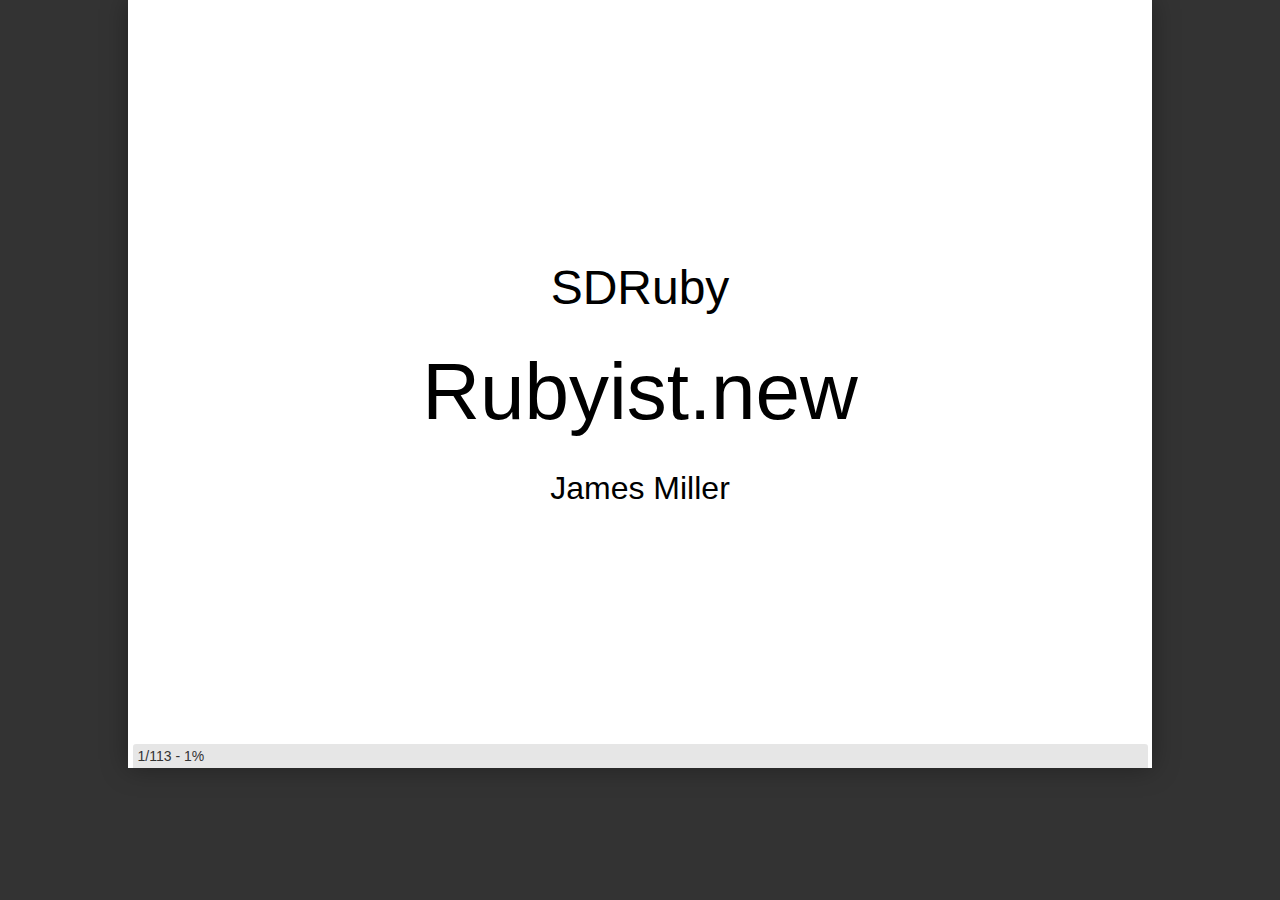
==== index.html @ e3347380 "static presentation" ====
<!DOCTYPE html PUBLIC "-//W3C//DTD XHTML 1.0 Strict//EN"
	"http://www.w3.org/TR/xhtml1/DTD/xhtml1-strict.dtd">

<html xmlns="http://www.w3.org/1999/xhtml" xml:lang="en" lang="en">
<head>
  <meta http-equiv="Content-Type" content="text/html; charset=utf-8"/>
  <title>Rubyist.new</title>

  <link rel="stylesheet" href="./css/reset.css" type="text/css"/>
  <link rel="stylesheet" href="./css/showoff.css" type="text/css"/>

  <script type="text/javascript" src="./js/jquery-1.4.2.min.js"></script>
  <script type="text/javascript" src="./js/jquery.cycle.all.js"></script>
	<script type="text/javascript" src="./js/jquery-print.js"></script>
  <script type="text/javascript" src="./js/jquery.batchImageLoad.js"></script>

  <script type="text/javascript" src="./js/jquery.doubletap-0.1.js"></script>

  <script type="text/javascript" src="./js/fg.menu.js"></script>
  <script type="text/javascript" src="./js/showoff.js"></script>
  <script type="text/javascript" src="./js/jTypeWriter.js"> </script>
  <script type="text/javascript" src="./js/sh_main.min.js"></script>
  <script type="text/javascript" src="./js/core.js"></script>
  <script type="text/javascript" src="./js/showoffcore.js"></script>

  <link type="text/css" href="./css/fg.menu.css" media="screen" rel="stylesheet" />
  <link type="text/css" href="./css/theme/ui.all.css" media="screen" rel="stylesheet" />
  <link type="text/css" href="./css/sh_style.css" rel="stylesheet" >

  
    <link rel="stylesheet" href="file/style.css" type="text/css"/>
  

  

  <script type="text/javascript">
  $(function(){
    setupPreso(false, './');
  });
  </script>
</head>

<body>


<a tabindex="0" href="#search-engines" class="fg-button fg-button-icon-right ui-widget ui-state-default ui-corner-all" id="navmenu"><span class="ui-icon ui-icon-triangle-1-s"></span>slides</a>
<div id="navigation" class="hidden"></div>

<div id="help">
  <table>
    <tr><td class="key">space, &rarr;</td><td>next slide</td></tr>
    <tr><td class="key">&larr;</td><td>previous slide</td></tr>
    <tr><td class="key">d</td><td>debug mode</td></tr>
    <tr><td class="key">## &lt;ret&gt;</td><td>go to slide #</td></tr>
    <tr><td class="key">c</td><td>table of contents (vi)</td></tr>
    <tr><td class="key">f</td><td>toggle footer</td></tr>
    <tr><td class="key">r</td><td>reload slides</td></tr>
    <tr><td class="key">z</td><td>toggle help (this)</td></tr>
  </table>
</div>

<div class="buttonNav">
  <input type="submit" onClick="prevStep();" value="prev"/>
  <input type="submit" onClick="nextStep();" value="next"/>
</div>

<div id="preso">loading presentation...</div>
<div id="footer">
  <span id="slideInfo"></span>
  <span id="debugInfo"></span>
  <span id="notesInfo"></span>
</div>

<div id="slides" class="offscreen" style="display:none;">
<div class="slide" data-transition="none"><div class="content" ref="week1/slides/1">
<h2>SDRuby</h2>

<h1>Rubyist.new</h1>

<h3>James Miller</h3></div>
</div><div class="slide" data-transition="none"><div class="content" ref="week1/slides/2">
<h2>github.com/bensie</h2>

<h2>twitter.com/bensie</h2></div>
</div><div class="slide" data-transition="none"><div class="content" ref="week1/slides/3">
<h1>Week 1</h1></div>
</div><div class="slide" data-transition="none"><div class="content smbullets incremental" ref="week1/slides/4">
<h1>Ruby Origins</h1>

<ul>
<li>Yukihiro Matsumoto (Matz) in 1995</li>
<li>Interpreted, not compiled</li>
<li>Object Oriented - everything is an object</li>
<li>Easy to read</li>
<li>Naming is intuitive (easy to write)</li>
<li>Rails in 2005</li>
</ul>
</div>
</div><div class="slide" data-transition="none"><div class="content smbullets" ref="week1/slides/5">
<h1>Ruby in this class</h1>

<ul>
<li>1.9.2 syntax preferred, 1.8.x syntax mentioned</li>
<li>1.9.x is the future, embrace it</li>
<li>RVM recommended for installation (rvm.beginrescueend.com)</li>
<li>USE 1.9!</li>
</ul>
</div>
</div><div class="slide" data-transition="none"><div class="content smbullets" ref="week1/slides/6">
<h1>Today (May 24, 2011)</h1>

<ul>
<li>Variables</li>
<li>Strings</li>
<li>Symbols</li>
<li>Numbers</li>
<li>Arrays</li>
<li>Hashes</li>
<li>Ranges</li>
<li>Conditionals</li>
<li>Control Structures</li>
<li>Nil and Nothingness</li>
</ul>
</div>
</div><div class="slide" data-transition="none"><div class="content smbullets" ref="week1/slides/7">
<h1>The Future</h1>

<ul>
<li>Building a contact manager in pure Ruby</li>
<li>60 minutes: Slides/Core Concepts</li>
<li>60 minutes: DIY</li>
</ul>
</div>
</div><div class="slide" data-transition="none"><div class="content smbullets incremental" ref="week1/slides/8">
<h1>Using Ruby</h1>

<ul>
<li>Use .rb for filenames</li>
<li>ruby filename.rb</li>
<li>ruby -e</li>
<li>IRB</li>
<li>ruby-doc.org</li>
</ul>
</div>
</div><div class="slide" data-transition="none"><div class="content smbullets incremental" ref="week1/slides/9">
<h1>Variables</h1>

<ul>
<li>Not objects :)</li>
<li>References to an object</li>
</ul>
</div>
</div><div class="slide" data-transition="none"><div class="content" ref="week1/slides/10">
<h1>Variables</h1>

<pre class="sh_ruby"><code>a = 1
b = 10 + 5
c = a + b
d = "Hello, "
e = "SDRuby!"
f = d + e
g = f.length
h = e * 5</code></pre></div>
</div><div class="slide" data-transition="none"><div class="content" ref="week1/slides/11">
<h1>Variables</h1>

<pre class="sh_ruby"><code>a = 1
b = a

b # =&gt; 1

a = 2

b # =&gt; 1</code></pre></div>
</div><div class="slide" data-transition="none"><div class="content" ref="week1/slides/12">
<h1>Strings</h1>

<h3>http://ruby-doc.org/core/classes/String.html</h3>

<pre class="sh_ruby"><code>group = "SDRuby"
group.length # =&gt; 6

group.upcase # =&gt; "SDRUBY"
group # =&gt; "SDRuby"

group.downcase! # =&gt; "sdruby"
group # =&gt; "sdruby"</code></pre></div>
</div><div class="slide" data-transition="none"><div class="content" ref="week1/slides/13">
<h1>Strings</h1>

<h3>http://ruby-doc.org/core/classes/String.html</h3>

<pre class="sh_ruby"><code>group    = "SDRuby"
location = "San Diego"

group + location # =&gt; "SDRubySan Diego"

"#{group} is based in #{location}"
# =&gt; "SDRuby is based in San Diego"</code></pre></div>
</div><div class="slide" data-transition="none"><div class="content smbullets" ref="week1/slides/14">
<h1>Symbols</h1>

<h3>http://ruby-doc.org/core/classes/Symbol.html</h3>

<ul>
<li>Starts with a colon followed by one letter or more</li>
<li>Looks like :this</li>
<li>Like a string, but with less methods and no interpolation</li>
<li>We won't use them much initially</li>
</ul>
</div>
</div><div class="slide" data-transition="none"><div class="content" ref="week1/slides/15">
<h1>Symbols</h1>

<h3>http://ruby-doc.org/core/classes/Symbol.html</h3>

<pre class="sh_ruby"><code>"hello".methods
"hello".methods.size

:hello.methods
:hello.methods.size</code></pre></div>
</div><div class="slide" data-transition="none"><div class="content" ref="week1/slides/16">
<h1>Numbers</h1></div>
</div><div class="slide" data-transition="none"><div class="content" ref="week1/slides/17">
<h1>Integers (Fixnum/Bignum)</h1>

<h3>http://ruby-doc.org/core/classes/Fixnum.html</h3>

<h3>http://ruby-doc.org/core/classes/Bignum.html</h3>

<h3>http://ruby-doc.org/core/classes/Integer.html</h3></div>
</div><div class="slide" data-transition="none"><div class="content" ref="week1/slides/18">
<h1>Floating Point Numbers</h1>

<h3>http://ruby-doc.org/core/classes/Float.html</h3></div>
</div><div class="slide" data-transition="none"><div class="content" ref="week1/slides/19">
<h1>Integers</h1>

<pre class="sh_ruby"><code>100.class     # =&gt; Fixnum
100.even?     # =&gt; true
99.odd?       # =&gt; true
99.even?      # =&gt; false
99.succ       # =&gt; 100
99.succ.even? # =&gt; true
99.to_s       # =&gt; "99"</code></pre></div>
</div><div class="slide" data-transition="none"><div class="content" ref="week1/slides/20">
<h1>Floats</h1>

<pre class="sh_ruby"><code>f = 100.12
f.class # =&gt; Float
f.round # =&gt; 100
f.ceil  # =&gt; 101
f.floor # =&gt; 100
f.to_s  # =&gt; "100.12"
f + 1   # =&gt; 101.12</code></pre></div>
</div><div class="slide" data-transition="none"><div class="content" ref="week1/slides/21">
<h1>More Strings</h1>

<pre class="sh_ruby"><code>a = "SDRuby is #"
b = 1
a + b
# =&gt; TypeError: can't convert Fixnum...

"#{a}#{b}" # =&gt; "SDRuby is #1"</code></pre></div>
</div><div class="slide" data-transition="none"><div class="content" ref="week1/slides/22">
<h1>Arrays</h1>

<h3>http://ruby-doc.org/core/classes/Array.html</h3>

<pre class="sh_ruby"><code>array = Array.new # =&gt; []

animals = ["Pig", "Owl", "Shark"]

animals[0]     # =&gt; "Pig"
animals[1..2]  # =&gt; ["Owl", "Shark"]
animals.sort   # =&gt; ["Owl", "Pig", "Shark"]

animals.include?("Fox")
# =&gt; false</code></pre></div>
</div><div class="slide" data-transition="none"><div class="content" ref="week1/slides/23">
<h1>Arrays</h1>

<h3>http://ruby-doc.org/core/classes/Array.html</h3>

<pre class="sh_ruby"><code>numbers = [3,2,5,1,8,5,2,1]
numbers.sort
=&gt; [1, 1, 2, 2, 3, 5, 5, 8]

numbers.uniq
=&gt; [3, 2, 5, 1, 8]

numbers.uniq.sort
=&gt; [1, 2, 3, 5, 8]</code></pre></div>
</div><div class="slide" data-transition="none"><div class="content" ref="week1/slides/24">
<h1>Hashes</h1>

<h3>http://ruby-doc.org/core/classes/Hash.html</h3>

<pre class="sh_ruby"><code>hash = Hash.new # =&gt; {}

pig = {weight: 1000, legs: 4}

pig[:weight]    # =&gt; 1000
pig[:legs]      # =&gt; 4

pig.keys        # =&gt; [:weight, :legs]
pig.values      # =&gt; [1000, 4]</code></pre></div>
</div><div class="slide" data-transition="none"><div class="content" ref="week1/slides/25">
<h1>Hashes</h1>

<h3>http://ruby-doc.org/core/classes/Hash.html</h3>

<h3>http://ruby-doc.org/core/classes/Enumerable.html</h3>

<pre class="sh_ruby"><code>produce = {
  apples: 3, oranges: 1, carrots: 12
}

produce.each do |key, value|
  puts "We have #{value} #{key}."
end</code></pre></div>
</div><div class="slide" data-transition="none"><div class="content" ref="week1/slides/26">
<h1>Enumerable!!!</h1>

<h3>http://ruby-doc.org/core/classes/Enumerable.html</h3></div>
</div><div class="slide" data-transition="none"><div class="content" ref="week1/slides/27">
<h1>Hashes in 1.9 vs 1.8</h1>

<pre class="sh_ruby"><code>h = {weight: 1000, legs: 4}       # =&gt; 1.9

h = {:weight =&gt; 1000, :legs =&gt; 4} # =&gt; 1.8</code></pre></div>
</div><div class="slide" data-transition="none"><div class="content" ref="week1/slides/28">
<h1>Ranges</h1>

<h3>http://ruby-doc.org/core/classes/Range.html</h3>

<pre class="sh_ruby"><code>(1..10).to_a
# =&gt; [1, 2, 3, 4, 5, 6, 7, 8, 9, 10]

(1...10).to_a
# =&gt; [1, 2, 3, 4, 5, 6, 7, 8, 9]

(1..10).include?(5) # =&gt; true

(1..10).each do |n|
  puts n if n.odd?
end</code></pre></div>
</div><div class="slide" data-transition="none"><div class="content" ref="week1/slides/29">
<h1>Ranges</h1>

<h3>http://ruby-doc.org/core/classes/Range.html</h3>

<pre class="sh_ruby"><code>low  = 10
high = 40

(low..high).include?(55) # =&gt; false

("a".."z").include?(5)   # =&gt; false
("a".."z").include?("d") # =&gt; true
("A".."Z").include?("d") # =&gt; false</code></pre></div>
</div><div class="slide" data-transition="none"><div class="content" ref="week1/slides/30">
<h1>Enumerable!!!</h1>

<h3>http://ruby-doc.org/core/classes/Enumerable.html</h3></div>
</div><div class="slide" data-transition="none"><div class="content smbullets incremental" ref="week1/slides/31">
<h1>Conditionals</h1>

<ul>
<li>Conditional statements evaluate to true or false</li>
<li>Common operators: == (equal), &gt; (greater than), &gt;= (greater than or equal to), &lt; (less than), and &lt;= (less than or equal to)</li>
</ul>
</div>
</div><div class="slide" data-transition="none"><div class="content" ref="week1/slides/32">
<h1>Conditionals</h1>

<pre class="sh_ruby"><code>1 == 2   # =&gt; false
1 == "1" # =&gt; false
3 &gt; 1    # =&gt; true
1 &gt;= 1   # =&gt; true

name = "bensie"
age  = 27

if name == "bensie" and age &gt; 21
  puts "#{name} may consume alcohol"
end</code></pre></div>
</div><div class="slide" data-transition="none"><div class="content" ref="week1/slides/33">
<h1>Control Structures</h1>

<pre class="sh_ruby"><code>today = Time.now

if today.saturday?
  puts "Do chores"
elsif today.sunday?
  puts "Relax"
else
  puts "Go to work"
end

puts "Do chores" if today.saturday?</code></pre></div>
</div><div class="slide" data-transition="none"><div class="content" ref="week1/slides/34">
<h1>Control Structures</h1>

<pre class="sh_ruby"><code>square = 4
while square &lt; 1000
  square = square * square
  puts square
end</code></pre></div>
</div><div class="slide" data-transition="none"><div class="content" ref="week1/slides/35">
<h1>Control Structures</h1>

<pre class="sh_ruby"><code>temperature = 72

case temperature
when 0..32
  puts "Freezing!"
when 33..65
  puts "Not bad"
when 66..85
  puts "Sounds like sunny San Diego!"
when 86..100
  puts "Way too hot!"
end</code></pre></div>
</div><div class="slide" data-transition="none"><div class="content" ref="week1/slides/36">
<h1>Nil and Nothingness</h1>

<pre class="sh_ruby"><code>nil == 0  # =&gt; false
3 - 3     # =&gt; 0 (not nil)

x = ""
x.nil?    # =&gt; false
x.empty?  # =&gt; true

y = [1,2]
y[2]      # =&gt; nil

z.nil?
# =&gt; undefined local variable or method `z'</code></pre></div>
</div><div class="slide" data-transition="none"><div class="content" ref="week1/slides/37">
<h1>Questions?</h1></div>
</div><div class="slide" data-transition="none"><div class="content" ref="week2/slides/1">
<h2>SDRuby</h2>

<h1>Rubyist.new</h1>

<h3>James Miller</h3></div>
</div><div class="slide" data-transition="none"><div class="content" ref="week2/slides/2">
<h1>Week 2</h1></div>
</div><div class="slide" data-transition="none"><div class="content smbullets" ref="week2/slides/3">
<h1>Today</h1>

<ul>
<li>Methods</li>
<li>Objects</li>
<li>Classes</li>
<li>Instance Variables</li>
<li>Accessors</li>
<li>Initialize</li>
<li>Method Visibility</li>
</ul>
</div>
</div><div class="slide" data-transition="none"><div class="content" ref="week2/slides/4">
<h1>Methods</h1>

<pre class="sh_ruby"><code>1.even?

(1..10).include?(5)

[1,3,5].reject{|n| n == 3}

"123".to_i</code></pre></div>
</div><div class="slide" data-transition="none"><div class="content" ref="week2/slides/5">
<h1>Methods</h1>

<pre class="sh_ruby"><code>def do_something
  # ...
end

def do_something_with_args(arg1, arg2)
  # ...
end</code></pre></div>
</div><div class="slide" data-transition="none"><div class="content" ref="week2/slides/6">
<h1>Methods</h1>

<pre class="sh_ruby"><code>def tax_amount(dollars, rate = 8.75)
  ((dollars * rate) / 100).round(2)
end

tax_amount(75)    # =&gt; 6.56

tax_amount(75, 5) # =&gt; 3.0

tax_amount        # =&gt; ArgumentError</code></pre></div>
</div><div class="slide" data-transition="none"><div class="content" ref="week2/slides/7">
<h1>Objects</h1>

<h2>Instances of a larger classification</h2></div>
</div><div class="slide" data-transition="none"><div class="content" ref="week2/slides/8">
<h1>Objects</h1>

<pre class="sh_ruby"><code>String.ancestors
# [String, Comparable, Object,
# Kernel, BasicObject]

Hash.ancestors
# [Hash, Enumerable, Object,
# Kernel, BasicObject]

Fixnum.ancestors
# [Fixnum, Integer, Numeric, Comparable,
# Object, Kernel, BasicObject]</code></pre></div>
</div><div class="slide" data-transition="none"><div class="content" ref="week2/slides/9">
<h1>Class Declaration</h1>

<pre class="sh_ruby"><code>class Player
end

Player.class
# =&gt; Class

Class.ancestors
# [Class, Module, Object,
# Kernel, BasicObject]</code></pre></div>
</div><div class="slide" data-transition="none"><div class="content" ref="week2/slides/10">
<h1>Objects</h1>

<h2>State + Behavior = Object</h2></div>
</div><div class="slide" data-transition="none"><div class="content" ref="week2/slides/11">
<h1>Objects</h1>

<pre class="sh_ruby"><code>class Player
end

class BaseballPlayer &lt; Player
end

class BasketballPlayer &lt; Player
end

class HockeyPlayer &lt; Player
end</code></pre></div>
</div><div class="slide" data-transition="none"><div class="content smbullets" ref="week2/slides/12">
<h1>Objects</h1>

<h2>State</h2>

<ul>
<li>Name</li>
<li>Height</li>
<li>Weight</li>
<li>Team</li>
<li>HR / RBI / Avg / Errors</li>
<li>Goals / Assists / Penalties</li>
</ul>
</div>
</div><div class="slide" data-transition="none"><div class="content smbullets" ref="week2/slides/13">
<h1>Objects</h1>

<h2>Behavior</h2>

<ul>
<li>Throw</li>
<li>Catch</li>
<li>Swing</li>
<li>Dribble</li>
<li>Shoot</li>
</ul>
</div>
</div><div class="slide" data-transition="none"><div class="content smbullets" ref="week2/slides/14">
<h1>Instance Variables</h1>

<ul>
<li>Name beginning with @</li>
<li>Different objects of the same class can have different values</li>
<li>Cannot be observed or altered from outside the object</li>
<li>Do not need to be declared</li>
<li>nil until they are initialized</li>
</ul>
</div>
</div><div class="slide" data-transition="none"><div class="content" ref="week2/slides/15">
<h1>Accessor Methods</h1>

<pre class="sh_ruby"><code>class Player
  def team
    @team
  end

  def team=(team)
    @team = team
  end
end</code></pre></div>
</div><div class="slide" data-transition="none"><div class="content" ref="week2/slides/16">
<h1>Accessor Methods</h1>

<pre class="sh_ruby"><code>class Player
  attr_accessor :team
end</code></pre></div>
</div><div class="slide" data-transition="none"><div class="content" ref="week2/slides/17">
<h1>Accessor Methods</h1>

<pre class="sh_ruby"><code>b = BaseballPlayer.new
b.team = "Yankees"
b.inspect
# =&gt; #&lt;BaseballPlayer:0x0xx @team="Yankees"&gt;</code></pre></div>
</div><div class="slide" data-transition="none"><div class="content" ref="week2/slides/18">
<h1>Accessor Methods</h1>

<pre class="sh_ruby"><code>attr_accessor :team

attr_reader :team

attr_writer :team</code></pre></div>
</div><div class="slide" data-transition="none"><div class="content smbullets" ref="week2/slides/19">
<h1>Initialize</h1>

<h3>initialize()</h3>

<ul>
<li>Special constructor method gets called for all new objects</li>
<li>Set initial attributes for all new instances of that class</li>
<li>Require arguments to create a new object</li>
</ul>
</div>
</div><div class="slide" data-transition="none"><div class="content" ref="week2/slides/20">
<h1>Initialize</h1>

<pre class="sh_ruby"><code>class BaseballPlayer &lt; Player

  attr_accessor :batting_average, :home_runs
  attr_reader :name

  def initialize(name)
    @name            = name
    @batting_average = 0
    @home_runs       = 0
  end

end</code></pre></div>
</div><div class="slide" data-transition="none"><div class="content" ref="week2/slides/21">
<h1>Methods</h1>

<pre class="sh_ruby"><code>class HockeyPlayer &lt; Player
  attr_accessor :shot_percentage

  def initialize
    @shot_percentage = 0
  end

  def shoot
    if shot_percentage &gt; 50
      puts "SCORE!"
    else
      puts "MISS!"
    end
  end
end</code></pre></div>
</div><div class="slide" data-transition="none"><div class="content" ref="week2/slides/22">
<h1>Methods</h1>

<pre class="sh_ruby"><code>h = HockeyPlayer.new
h.shoot
# =&gt; "MISS!"

h.shot_percentage = 75
h.shoot
# =&gt; "SCORE!"</code></pre></div>
</div><div class="slide" data-transition="none"><div class="content" ref="week2/slides/23">
<h1>Method Visibility</h1>

<h2>public</h2>

<h2>protected</h2>

<h2>private</h2></div>
</div><div class="slide" data-transition="none"><div class="content smbullets incremental" ref="week2/slides/24">
<h1>Method Visibility</h1>

<ul>
<li>public: methods can be called by anyone - no access control. Methods are public by default (except for initialize)</li>
<li>protected: methods can only be invoked by objects of the defining class and its subclasses</li>
<li>private: methods cannot be called with an explicit receiver - receiver is always the current object (self)</li>
</ul>
</div>
</div><div class="slide" data-transition="none"><div class="content" ref="week2/slides/25">
<h1>Method Visibility</h1>

<pre class="sh_ruby"><code>class HockeyPlayer &lt; Player
  attr_accessor :shot_percentage

  def shoot
    puts "SCORE!" if high_shot_percentage?
  end

  private

  def high_shot_percentage?
    (shot_percentage || 0) &gt; 50
  end
end</code></pre></div>
</div><div class="slide" data-transition="none"><div class="content" ref="week2/slides/26">
<h1>Method Visibility</h1>

<pre class="sh_ruby"><code>h = HockeyPlayer.new
h.shot_percentage = 75
h.shoot
# =&gt; "SCORE!"

h.high_shot_percentage?
# NoMethodError: private method `high_...</code></pre></div>
</div><div class="slide" data-transition="none"><div class="content" ref="week2/slides/27">
<h1>Ruby Standard Library</h1>

<h3>http://ruby-doc.org/stdlib/</h3>

<pre class="sh_ruby"><code>require 'digest/sha2'
Digest::SHA2.hexdigest("password")
# =&gt; "5e884898da280..."

require 'csv'
CSV.generate(...)

require 'net/http'
Net::HTTP.new("api.github.com", 80)</code></pre></div>
</div><div class="slide" data-transition="none"><div class="content" ref="week2/slides/28">
<h1>test/unit</h1>

<h3>http://ruby-doc.org/stdlib/libdoc/test/unit/rdoc/index.html</h3></div>
</div><div class="slide" data-transition="none"><div class="content" ref="week3/slides/1">
<h2>SDRuby</h2>

<h1>Rubyist.new</h1>

<h3>James Miller</h3></div>
</div><div class="slide" data-transition="none"><div class="content" ref="week3/slides/2">
<h1>Week 3</h1></div>
</div><div class="slide" data-transition="none"><div class="content smbullets" ref="week3/slides/3">
<h1>Today</h1>

<ul>
<li>Instance variable review</li>
<li>Accessor method review</li>
<li>Self</li>
<li>Inheritance</li>
<li>Method lookup</li>
<li>Class methods</li>
<li>Class variables and constants</li>
<li>Exceptions (begin, rescue, end)</li>
<li>Mix-ins</li>
</ul>
</div>
</div><div class="slide" data-transition="none"><div class="content" ref="week3/slides/4">
<h1>Instance Variables</h1>

<pre class="sh_ruby"><code>def initialize(pkey, options = {})
  @key_object = OpenSSL::PKey::RSA.new(pkey)
  @type       = "rsa"
  @comment    = options[:comment] || ""
end</code></pre></div>
</div><div class="slide" data-transition="none"><div class="content" ref="week3/slides/5">
<h1>Accessor Methods</h1>

<pre class="sh_ruby"><code>attr_reader :key_object
attr_accessor :comment

def key_object
  @key_object
end

def comment
  @comment
end

def comment=(comment)
  @comment = comment
end</code></pre></div>
</div><div class="slide" data-transition="none"><div class="content" ref="week3/slides/6">
<h1>Self</h1></div>
</div><div class="slide" data-transition="none"><div class="content smbullets" ref="week3/slides/7">
<h1>Self</h1>

<ul>
<li>All method calls in Ruby invoke with a receiver</li>
<li>If you don't explicitly say which object you want to send the message to, Ruby sends it to self</li>
<li>self = the current object / the default receiver</li>
</ul>
</div>
</div><div class="slide" data-transition="none"><div class="content smbullets incremental" ref="week3/slides/8">
<h1>Self</h1>

<h3>Only two things EVER change self</h3>

<ul>
<li>Class/module definition</li>
<li>Method call with explicit receiver</li>
</ul>
</div>
</div><div class="slide" data-transition="none"><div class="content smbullets incremental" ref="week3/slides/9">
<h1>Inheritance</h1>

<h3>Define a relation between two classes</h3>

<ul>
<li>All objects know their class</li>
<li>Classes know their superclass (parent class)</li>
<li>Classes lower down the hierarchy get the features of those higher up, but can add specific features of their own</li>
<li>Classes can only inherit from a single other class</li>
<li>Allows you to append or redefine differences between each subclass rather than reinvent the wheel</li>
</ul>
</div>
</div><div class="slide" data-transition="none"><div class="content" ref="week3/slides/10">
<h1>Inheritance</h1>

<pre class="sh_ruby"><code>class Mammal
  def breathe
    puts "Breathing!"
  end
end

class Human &lt; Mammal
  def talk
    puts "Talking!"
  end
end

Human.new.breathe # =&gt; "Breathing!"
Human.new.talk    # =&gt; "Talking!"</code></pre></div>
</div><div class="slide" data-transition="none"><div class="content" ref="week3/slides/11">
<h1>Inheritance</h1>

<pre class="sh_ruby"><code>class Bird
  def fly
    puts "Flying!"
  end
  def lay_eggs
    puts "Laying eggs!"
  end
end
class Penguin &lt; Bird
  def fly
    puts "I can't :("
  end
end
Penguin.new.fly      # =&gt; "I can't :("
Penguin.new.lay_eggs # =&gt; "Laying eggs!"</code></pre></div>
</div><div class="slide" data-transition="none"><div class="content" ref="week3/slides/12">
<h1>Method Lookup</h1></div>
</div><div class="slide" data-transition="none"><div class="content smbullets" ref="week3/slides/13">
<h1>Class Methods</h1></div>
</div><div class="slide" data-transition="none"><div class="content" ref="week3/slides/14">
<h1>Class Methods</h1>

<pre class="sh_ruby"><code>class Person
  def self.search(name)
    if found = SQL.find(name)
      Person.new(found)
    else
      raise "Person not found"
    end
  end
end</code></pre></div>
</div><div class="slide" data-transition="none"><div class="content" ref="week3/slides/15">
<h1>Class Methods</h1>

<pre class="sh_ruby"><code>class SSHKey
  def self.generate(options = {})
    SSHKey.new(RSA.generate(bits), options)
  end

  def initialize
    # ...
  end
end</code></pre></div>
</div><div class="slide" data-transition="none"><div class="content" ref="week3/slides/16">
<h1>Class Variables</h1></div>
</div><div class="slide" data-transition="none"><div class="content" ref="week3/slides/17">
<h1>Class Variables</h1>

<pre class="sh_ruby"><code>class Polygon
  @@sides = 10

  def self.sides
    @@sides
  end
end

class Triangle &lt; Polygon
  @@sides = 3
end

Triangle.sides # =&gt; 3
Polygon.sides  # =&gt; 3</code></pre></div>
</div><div class="slide" data-transition="none"><div class="content smbullets" ref="week3/slides/18">
<h1>Constants</h1>

<ul>
<li>Names must start with an uppercase character</li>
<li>Should only ever be assigned once</li>
<li>Reassignment generates a warning</li>
<li>Can be defined within classes, but are accessible outside the class</li>
</ul>
</div>
</div><div class="slide" data-transition="none"><div class="content" ref="week3/slides/19">
<h1>Constants</h1>

<pre class="sh_ruby"><code>class Polygon
  SIDES = 10
end

class Triangle &lt; Polygon
  SIDES = 3
end

Triangle::SIDES # =&gt; 3
Polygon::SIDES  # =&gt; 10
SIDES # =&gt; NameError: uninitialized constant</code></pre></div>
</div><div class="slide" data-transition="none"><div class="content" ref="week3/slides/20">
<h1>Exceptions</h1>

<h3>Halt execution when things go wrong</h3></div>
</div><div class="slide" data-transition="none"><div class="content" ref="week3/slides/21">
<h1>Exceptions</h1>

<pre class="sh_ruby"><code>RuntimeError
SyntaxError
NameError
StandardError
NoMethodError</code></pre></div>
</div><div class="slide" data-transition="none"><div class="content" ref="week3/slides/22">
<h1>Exceptions</h1>

<pre class="sh_ruby"><code>def post_to_twitter
  Twitter.update("Learning Ruby!")
rescue Twitter::ServiceUnavailable
  puts "Try again later"
rescue Twitter::EnhanceYourCalm
  puts "You post too often, chill out"
end</code></pre></div>
</div><div class="slide" data-transition="none"><div class="content" ref="week3/slides/23">
<h1>Exceptions</h1>

<pre class="sh_ruby"><code>def initialize(pkey, options = {})
  begin
    @key_object = OpSSL::P::R.new(pkey)
    @type = "rsa"
  rescue
    @key_object = OpSSL::P::R.new(pkey)
    @type = "dsa"
  end

  @comment = options[:comment] || ""
end</code></pre></div>
</div><div class="slide" data-transition="none"><div class="content smbullets" ref="week3/slides/24">
<h1>Mix-ins</h1>

<ul>
<li>Composition vs. inheritance</li>
<li>Use include for instance methods</li>
<li>Use extend for class methods</li>
</ul>
</div>
</div><div class="slide" data-transition="none"><div class="content" ref="week3/slides/25">
<h1>Mix-ins</h1>

<pre class="sh_ruby"><code>module CurrencyFormatter
  def format
    "$#{@value}"
  end
end

class Number
  include CurrencyFormatter
  def initialize(value)
    @value = value
  end
end

Number.new(5).format # =&gt; "$5"</code></pre></div>
</div><div class="slide" data-transition="none"><div class="content" ref="week3/slides/26">
<h1>Exercise</h1>

<h3>https://gist.github.com/1013546</h3></div>
</div><div class="slide" data-transition="none"><div class="content" ref="week4/slides/1">
<h2>SDRuby</h2>

<h1>Rubyist.new</h1>

<h3>James Miller</h3></div>
</div><div class="slide" data-transition="none"><div class="content" ref="week4/slides/2">
<h1>Week 4</h1></div>
</div><div class="slide" data-transition="none"><div class="content smbullets" ref="week4/slides/3">
<h1>Today</h1>

<ul>
<li>Raising Exceptions</li>
<li>Unit Testing and TDD</li>
<li>Using Gems</li>
<li>Require</li>
<li>Working With Files</li>
<li>Enumerable</li>
</ul>
</div>
</div><div class="slide" data-transition="none"><div class="content" ref="week4/slides/4">
<h1>Raising Exceptions</h1></div>
</div><div class="slide" data-transition="none"><div class="content" ref="week4/slides/5">
<h1>Raising Exceptions</h1>

<pre class="sh_ruby"><code>class Photo
  class BadJPEG &lt; StandardError; end

  def do_some_processing(image)
    process_image(image)
    do_more_dependent_processing
  rescue BadJPEG
    send_an_email_notification
  end

  def process_image(io)
    unless io.readbyte == 0xFF
      raise BadJPEG
    end
  end
end</code></pre></div>
</div><div class="slide" data-transition="none"><div class="content" ref="week4/slides/6">
<h1>Unit Testing and TDD</h1></div>
</div><div class="slide" data-transition="none"><div class="content" ref="week4/slides/7">
<h1>Unit Testing and TDD</h1>

<pre class="sh_ruby"><code>require 'test/unit'

class Contact
  attr_accessor :name
end

class ContactTest &lt; Test::Unit::TestCase
  def setup
    @person = Contact.new
  end

  def test_contact_has_name_reader_method
    assert_nil @person.name
  end
end</code></pre></div>
</div><div class="slide" data-transition="none"><div class="content" ref="week4/slides/8">
<h1>Unit Testing and TDD</h1>

<h3>ruby-doc.org/stdlib/libdoc/test/unit/rdoc/classes/Test/Unit/Assertions.html</h3>

<pre class="sh_ruby"><code>assert
assert_equal
assert_not_equal
assert_nil
assert_not_nil
assert_raise
assert_nothing_raised
assert_respond_to</code></pre></div>
</div><div class="slide" data-transition="none"><div class="content" ref="week4/slides/9">
<h1>Require</h1></div>
</div><div class="slide" data-transition="none"><div class="content" ref="week4/slides/10">
<h1>Require</h1>

<pre class="sh_ruby"><code>require 'securerandom'

SecureRandom.hex(10)
# =&gt; "52750b30ffbc7de3b362"</code></pre></div>
</div><div class="slide" data-transition="none"><div class="content" ref="week4/slides/11">
<h1>Require</h1>

<pre class="sh_ruby"><code># Ruby 1.9
require_relative "my_nearby_file"

# Ruby 1.8
require File.expand_path(
    "../my_nearby_file", __FILE__
)</code></pre></div>
</div><div class="slide" data-transition="none"><div class="content" ref="week4/slides/12">
<h1>Using Gems</h1></div>
</div><div class="slide" data-transition="none"><div class="content" ref="week4/slides/13">
<h1>Using Gems</h1>

<pre class="sh_sh"><code>gem install sequel</code></pre></div>
</div><div class="slide" data-transition="none"><div class="content" ref="week4/slides/14">
<pre class="sh_ruby"><code>require 'sequel'

DB = Sequel.sqlite # memory database

DB.create_table :items do
  primary_key :id
  String :name
  Float :price
end

i = DB[:items]
i.insert(
  name: 'abc',
  price: rand * 100
)

puts "Item count: #{i.count}"
puts "First item price: #{i.first[:price]}"</code></pre></div>
</div><div class="slide" data-transition="none"><div class="content" ref="week4/slides/15">
<h1>Working with Files</h1></div>
</div><div class="slide" data-transition="none"><div class="content" ref="week4/slides/16">
<h1>Working with Files</h1>

<h3>http://www.ruby-doc.org/core/classes/File.html</h3>

<h3>http://www.ruby-doc.org/core/classes/IO.html</h3>

<h3>http://www.ruby-doc.org/stdlib/libdoc/fileutils/rdoc/index.html</h3>

<pre class="sh_ruby"><code>f = File.open("/path/to/file.txt")
f.each_line do |line|
  puts line
end</code></pre></div>
</div><div class="slide" data-transition="none"><div class="content" ref="week4/slides/17">
<h1>Working with Files</h1>

<h3>http://www.ruby-doc.org/stdlib/libdoc/fileutils/rdoc/index.html</h3>

<pre class="sh_ruby"><code>require 'fileutils'

cd(dir, options)
mkdir(dir, options)
rmdir(dir, options)
ln(old, new, options)
ln_s(old, new, options)
cp(src, dest, options)
mv(src, dest, options)
rm(list, options)
rm_rf(list, options)
chmod(mode, list, options)
chown(user, group, list, options)
touch(list, options)</code></pre></div>
</div><div class="slide" data-transition="none"><div class="content" ref="week4/slides/18">
<h1>Enumerable</h1>

<h3>http://ruby-doc.org/core/classes/Enumerable.html</h3></div>
</div><div class="slide" data-transition="none"><div class="content" ref="week4/slides/19">
<h1>Enumerable#map (collect)</h1>

<pre class="sh_ruby"><code>people = [
  { name: "James", born: 1984 },
  { name: "Joe",   born: 1975 },
  { name: "Greg",  born: 1977 }
]

names = people.map do |p|
  p[:name]
end
# =&gt; ["James", "Joe", "Greg"]

names.join(", ")
# =&gt; "James, Joe, Greg"</code></pre></div>
</div><div class="slide" data-transition="none"><div class="content" ref="week4/slides/20">
<h1>Enumerable#any?</h1>

<pre class="sh_ruby"><code>people = [
  { name: "James", born: 1984 },
  { name: "Joe",   born: 1975 },
  { name: "Greg",  born: 1977 }
]

people.any? do |p|
  p[:born] &gt; 1975
end
# =&gt; true

people.any? do |p|
  p[:name] =~ /^J/
end
# =&gt; true</code></pre></div>
</div><div class="slide" data-transition="none"><div class="content" ref="week4/slides/21">
<h1>Enumerable#select</h1>

<pre class="sh_ruby"><code>people = [
  { name: "James", born: 1984 },
  { name: "Joe",   born: 1975 },
  { name: "Greg",  born: 1977 }
]

j = people.select do |p|
  p[:name] =~ /^J/
end

j = people.select {|p| p[:name] =~ /^J/ }

j.map {|p| p[:name] }
# =&gt; ["James", "Joe"]</code></pre></div>
</div><div class="slide" data-transition="none"><div class="content" ref="week4/slides/22">
<h1>Exercise</h1>

<h3>https://gist.github.com/1026177</h3></div>
</div></div>

</body>
</html>
---- css/showoff.css ----
@media screen {
  body {
      font-family: "Gill Sans", Helvetica, Arial, sans-serif;
      background:#333;
      overflow:hidden;
      margin:0;
      padding:0;
  }

  #preso, .slide {
      background: #fff;
      width: 1024px;
      height: 768px;
      margin-left:auto;
      margin-right:auto;
      overflow:hidden;
      -webkit-box-shadow:0 0 25px rgba(0,0,0,0.35);
      -moz-box-shadow:0 0 25px rgba(0,0,0,0.35);
      box-shadow:0 0 25px rgba(0,0,0,0.35);
  }

  #footer {
      background: rgba(221,221,221,0.75);
      color:#333;
      padding: 2px 5px;
      width: 1005px;
      height: 20px;
      line-height:20px;
      font-size:14px;
      position:relative;
      top:-24px;
      margin:0 auto;
      -webkit-border-top-left-radius: 3px;
      -webkit-border-top-right-radius: 3px;
      -moz-border-radius-topleft: 3px;
      -moz-border-radius-topright: 3px;
      border-top-left-radius: 3px;
      border-top-right-radius: 3px;
      z-index: 2147483647; /* max, see http://www.puidokas.com/max-z-index/ */
  }
}

/* iPhone */
/* Portrait */
@media screen and (max-width: 320px)
{
  #preso {
      margin: 0;
      padding: 0;
      width: 320px;
      max-height: 356px;
      margin-left:auto;
      margin-right:auto;
/*      overflow:hidden;*/
  }
  #footer {
      background: #eee;
      margin: 0;
      padding: 2px;
      width: 320px;
      height: 20px;
      margin-left:auto;
      margin-right:auto;
  }
}
/* Landscape */
@media screen and (max-width: 480px)
{
  #preso {
      margin: 0;
      padding: 0;
/*      min-height: 320px;*/
      width: 480px;
      margin-left:auto;
      margin-right:auto;
  }
  #footer {
      background: #eee;
      margin: 0;
      padding: 2px;
      width: 480px;
      height: 20px;
      margin-left:auto;
      margin-right:auto;
  }
}

.center img {
    display:block;
    margin-left:auto;
    margin-right:auto;
}

.slide .center {
  height: 740px;
  width: 1020px;
  display: table-cell;
  text-align: center;
  vertical-align: middle;
}

.bullets ul {
    font-size: 3em;
}
.bullets ul li {
    text-align: center;
    padding: 25px;
}

.smbullets ul {
    font-size: 2em;
}
.smbullets ul li {
    text-align: center;
    padding: 10px;
}

.commandline pre {
    font-size: 2em;
}

.commandline code.command {
    color: #000;
}

.commandline code.result {
    color: #444;
}

.command h1 {
    white-space: pre;
    font-family: monospace;
    font-size: 3em;
}

.code {
    white-space: pre;
    font-family: monospace;
}

.subsection {
    background: #008;
    color: #fff;
}

.small {
    font-size: 80%;
}

.smaller {
    font-size: 70%;
}

h1 { font-size: 5em; font-weight: normal; text-align: center;}
h2 { font-size: 3em; font-weight: normal; text-align: center; }
h3 { font-size: 2em; font-weight: normal; text-align: center; }

h1, h2, h3 {
  margin: 0.5em 0;
}

pre { margin-left: 40px; font-size: 2.8em; }

.notes { display: none }
.hidden { position:absolute; top:0; left:-9999px; width:1px; height:1px; overflow:hidden; }
.buttonNav { display: none }
.offscreen { position:absolute; top:0; left:-9999px; overflow:hidden; }
#debugInfo { margin-left: 30px; }
#notesInfo { margin-left: 30px; display: none }
#preshow { display: none; }

#help {
    background: #9f9;
    position: absolute;
    right: 80px;
    display: none;
    z-index: 2147483647; /* max, see http://www.puidokas.com/max-z-index/ */
}
#help table tr td.key {
    text-align: right;
    border-right: 2px solid #8b8;
    padding-right: 4px;
    font-weight: bold;
}

.fg-menu-container {
    z-index: 2147483647; /* max, see http://www.puidokas.com/max-z-index/ */
}

.fg-button { clear:left; margin:0 4px 40px 20px; padding: .4em 1em; text-decoration:none !important; cursor:pointer; position: relative; text-align: center; zoom: 1; }
.fg-button .ui-icon { position: absolute; top: 50%; margin-top: -8px; left: 50%; margin-left: -8px; }
a.fg-button { float:left; }
.fg-button-icon-right { padding-right: 2.1em; }
.fg-button-icon-right .ui-icon { left: auto; right: .2em; margin-left: 0; }

.fg-button.ui-state-loading .ui-icon { background: url(spinner_bar.gif) no-repeat 0 0; }

#navmenu { 
  position: absolute; 
  top: 10px; 
  left: 10px; 
  width: 50px; 
  z-index: 2147483647; /* max, see http://www.puidokas.com/max-z-index/ */
}

.code .c { color: #999988; font-style: italic } /* Comment */
.code .err { color: #a61717; background-color: #e3d2d2 } /* Error */
.code .k { font-weight: bold } /* Keyword */
.code .o { font-weight: bold } /* Operator */
.code .cm { color: #999988; font-style: italic } /* Comment.Multiline */
.code .cp { color: #999999; font-weight: bold } /* Comment.Preproc */
.code .c1 { color: #999988; font-style: italic } /* Comment.Single */
.code .cs { color: #999999; font-weight: bold; font-style: italic } /* Comment.Special */
.code .gd { color: #000000; background-color: #ffdddd } /* Generic.Deleted */
.code .gd .x { color: #000000; background-color: #ffaaaa } /* Generic.Deleted.Specific */
.code .ge { font-style: italic } /* Generic.Emph */
.code .gr { color: #aa0000 } /* Generic.Error */
.code .gh { color: #999999 } /* Generic.Heading */
.code .gi { color: #000000; background-color: #ddffdd } /* Generic.Inserted */
.code .gi .x { color: #000000; background-color: #aaffaa } /* Generic.Inserted.Specific */
.code .go { color: #888888 } /* Generic.Output */
.code .gp { color: #555555 } /* Generic.Prompt */
.code .gs { font-weight: bold } /* Generic.Strong */
.code .gu { color: #aaaaaa } /* Generic.Subheading */
.code .gt { color: #aa0000 } /* Generic.Traceback */
.code .kc { font-weight: bold } /* Keyword.Constant */
.code .kd { font-weight: bold } /* Keyword.Declaration */
.code .kp { font-weight: bold } /* Keyword.Pseudo */
.code .kr { font-weight: bold } /* Keyword.Reserved */
.code .kt { color: #445588; font-weight: bold } /* Keyword.Type */
.code .m { color: #009999 } /* Literal.Number */
.code .s { color: #d14 } /* Literal.String */
.code .na { color: #008080 } /* Name.Attribute */
.code .nb { color: #0086B3 } /* Name.Builtin */
.code .nc { color: #445588; font-weight: bold } /* Name.Class */
.code .no { color: #008080 } /* Name.Constant */
.code .ni { color: #800080 } /* Name.Entity */
.code .ne { color: #990000; font-weight: bold } /* Name.Exception */
.code .nf { color: #990000; font-weight: bold } /* Name.Function */
.code .nn { color: #555555 } /* Name.Namespace */
.code .nt { color: #000080 } /* Name.Tag */
.code .nv { color: #008080 } /* Name.Variable */
.code .ow { font-weight: bold } /* Operator.Word */
.code .w { color: #bbbbbb } /* Text.Whitespace */
.code .mf { color: #009999 } /* Literal.Number.Float */
.code .mh { color: #009999 } /* Literal.Number.Hex */
.code .mi { color: #009999 } /* Literal.Number.Integer */
.code .mo { color: #009999 } /* Literal.Number.Oct */
.code .sb { color: #d14 } /* Literal.String.Backtick */
.code .sc { color: #d14 } /* Literal.String.Char */
.code .sd { color: #d14 } /* Literal.String.Doc */
.code .s2 { color: #d14 } /* Literal.String.Double */
.code .se { color: #d14 } /* Literal.String.Escape */
.code .sh { color: #d14 } /* Literal.String.Heredoc */
.code .si { color: #d14 } /* Literal.String.Interpol */
.code .sx { color: #d14 } /* Literal.String.Other */
.code .sr { color: #009926 } /* Literal.String.Regex */
.code .s1 { color: #d14 } /* Literal.String.Single */
.code .ss { color: #990073 } /* Literal.String.Symbol */
.code .bp { color: #999999 } /* Name.Builtin.Pseudo */
.code .vc { color: #008080 } /* Name.Variable.Class */
.code .vg { color: #008080 } /* Name.Variable.Global */
.code .vi { color: #008080 } /* Name.Variable.Instance */
.code .il { color: #009999 } /* Literal.Number.Integer.Long */

.results {
  background-color:#002200;
  color:#00AA00;
  font-size:2em;
  border:2px solid black;
  position: fixed;
  top:0px;
  width:100%;
  padding:15px;
  margin:0px;
  font-family: monospace;
  z-index: 2147483647; /* max, see http://www.puidokas.com/max-z-index/ */
}

.executing {
  color:#0000FF !important;
  background-color: yellow;
}

#tips, #preshow_timer {
  display:inline;
  background-color:#000;
  color:#fff;
  font-size:3em;
  border:2px solid black;
  position: fixed;
  padding:25px;
  margin:0px;
  z-index: 2147483647; /* max, see http://www.puidokas.com/max-z-index/ */
}

#tips {
  top: 0px;
  right: 0px;
  text-align:right;
}

#preshow_timer {
  bottom: 0px;
}

/** Print **/
@media print {
  body {
    font-size: 70%;
  }

  #preso, .slide {
    border: 1px solid #999;
  }

  .slide .center {
    width: 600px;
    height: 600px;
    display: table-cell;
    text-align: center;
    vertical-align: middle;
  }

  #preso, .slide {
      background: #fff;
      width: 600px;
      height: 600px;
      margin-left:auto;
      margin-right:auto;
      overflow:hidden;
  }

  #footer {
      background: #eee;
      padding: 2px;
      width: 590px;
      height: 20  px;
      margin-left:auto;
      margin-right:auto;
  }

  pre, code {
    font-family: Monaco, monospace;
  }
}
---- css/fg.menu.css ----
/* Styles for jQuery menu widget
Author:	Maggie Wachs, maggie@filamentgroup.com
Date:		September 2008
*/


/* REQUIRED STYLES - the menus will only render correctly with these rules */	

.fg-menu-container { position: absolute; top:0; left:-999px; padding: .4em;  overflow: hidden; }
.fg-menu-container.fg-menu-flyout { overflow: visible; }

.fg-menu, .fg-menu ul { list-style-type:none; padding: 0; margin:0; }

.fg-menu { position:relative; }
.fg-menu-flyout .fg-menu { position:static; }

.fg-menu ul { position:absolute; top:0; }
.fg-menu ul ul { top:-1px; }

.fg-menu-container.fg-menu-ipod .fg-menu-content, 
.fg-menu-container.fg-menu-ipod .fg-menu-content ul { background: none !important; }

.fg-menu.fg-menu-scroll,
.fg-menu ul.fg-menu-scroll { overflow: scroll;  overflow-x: hidden; }

.fg-menu li { clear:both; float:left; width:100%; margin: 0; padding:0; border: 0; }	
.fg-menu li li { font-size:1em; } /* inner li font size must be reset so that they don't blow up */

.fg-menu-flyout ul ul { padding: .4em; }
.fg-menu-flyout li { position:relative; }

.fg-menu-scroll { overflow: scroll; overflow-x: hidden; }

.fg-menu-breadcrumb { margin: 0; padding: 0; }

.fg-menu-footer {  margin-top: .4em; padding: .4em; }
.fg-menu-header {  margin-bottom: .4em; padding: .4em; }

.fg-menu-breadcrumb li { float: left; list-style: none; margin: 0; padding: 0 .2em; font-size: .9em; opacity: .7; }
.fg-menu-breadcrumb li.fg-menu-prev-list,
.fg-menu-breadcrumb li.fg-menu-current-crumb { clear: left; float: none; opacity: 1; }
.fg-menu-breadcrumb li.fg-menu-current-crumb { padding-top: .2em; }

.fg-menu-breadcrumb a, 
.fg-menu-breadcrumb span { float: left; }

.fg-menu-footer a:link,
.fg-menu-footer a:visited { float:left; width:100%; text-decoration: none; }
.fg-menu-footer a:hover,
.fg-menu-footer a:active {  }

.fg-menu-footer a span { float:left; cursor: pointer; }

.fg-menu-breadcrumb .fg-menu-prev-list a:link,
.fg-menu-breadcrumb .fg-menu-prev-list a:visited,
.fg-menu-breadcrumb .fg-menu-prev-list a:hover,
.fg-menu-breadcrumb .fg-menu-prev-list a:active { background-image: none; text-decoration:none; }
	
.fg-menu-breadcrumb .fg-menu-prev-list a { float: left; padding-right: .4em; }
.fg-menu-breadcrumb .fg-menu-prev-list a .ui-icon { float: left; }
	
.fg-menu-breadcrumb .fg-menu-current-crumb a:link,
.fg-menu-breadcrumb .fg-menu-current-crumb a:visited,
.fg-menu-breadcrumb .fg-menu-current-crumb a:hover,
.fg-menu-breadcrumb .fg-menu-current-crumb a:active { display:block; background-image:none; font-size:1.3em; text-decoration:none; }



/* REQUIRED LINK STYLES: links are "display:block" by default; if the menu options are split into 
	selectable node links and 'next' links, the script floats the node links left and floats the 'next' links to the right	*/

.fg-menu a:link,
.fg-menu a:visited,
.fg-menu a:hover,
.fg-menu a:active { float:left; width:92%; padding:.3em 3%; text-decoration:none; outline: 0 !important; }

.fg-menu a { border: 1px dashed transparent; }

.fg-menu a.ui-state-default:link,
.fg-menu a.ui-state-default:visited,
.fg-menu a.ui-state-default:hover,
.fg-menu a.ui-state-default:active,
.fg-menu a.ui-state-hover:link,
.fg-menu a.ui-state-hover:visited,
.fg-menu a.ui-state-hover:hover,
.fg-menu a.ui-state-hover:active,
 .fg-menu a.ui-state-active:link,
 .fg-menu a.ui-state-active:visited,
 .fg-menu a.ui-state-active:hover,
.fg-menu a.ui-state-active:active { border-style: solid; font-weight: normal; }

.fg-menu a span { display:block; cursor:pointer; }


 /* SUGGESTED STYLES - for use with jQuery UI Themeroller CSS */	
 
.fg-menu-indicator span { float:left; }
.fg-menu-indicator span.ui-icon { float:right; }

.fg-menu-content.ui-widget-content, 
.fg-menu-content ul.ui-widget-content { border:0; }


/* ICONS AND DIVIDERS */

.fg-menu.fg-menu-has-icons a:link,
.fg-menu.fg-menu-has-icons a:visited,
.fg-menu.fg-menu-has-icons a:hover,
.fg-menu.fg-menu-has-icons a:active { padding-left:20px; }

.fg-menu .horizontal-divider hr, .fg-menu .horizontal-divider span { padding:0; margin:5px .6em; }
.fg-menu .horizontal-divider hr { border:0; height:1px; }
.fg-menu .horizontal-divider span { font-size:.9em; text-transform: uppercase; padding-left:.2em; }
---- css/theme/ui.all.css ----
@import "ui.base.css";
@import "ui.theme.css";
---- css/sh_style.css ----
pre.sh_sourceCode {
  background-color: white;
  color: black;
  font-style: normal;
  font-weight: normal;
}

pre.sh_sourceCode .sh_keyword { color: blue; font-weight: bold; }           /* language keywords */
pre.sh_sourceCode .sh_type { color: darkgreen; }                            /* basic types */
pre.sh_sourceCode .sh_usertype { color: teal; }                             /* user defined types */
pre.sh_sourceCode .sh_string { color: red; font-family: monospace; }        /* strings and chars */
pre.sh_sourceCode .sh_regexp { color: orange; font-family: monospace; }     /* regular expressions */
pre.sh_sourceCode .sh_specialchar { color: pink; font-family: monospace; }  /* e.g., \n, \t, \\ */
pre.sh_sourceCode .sh_comment { color: brown; font-style: italic; }         /* comments */
pre.sh_sourceCode .sh_number { color: purple; }                             /* literal numbers */
pre.sh_sourceCode .sh_preproc { color: darkblue; font-weight: bold; }       /* e.g., #include, import */
pre.sh_sourceCode .sh_symbol { color: darkred; }                            /* */
pre.sh_sourceCode .sh_function { color: black; font-weight: bold; }         /* function calls and declarations */
pre.sh_sourceCode .sh_cbracket { color: red; }                              /* block brackets (e.g., {, }) */
pre.sh_sourceCode .sh_todo { font-weight: bold; background-color: cyan; }   /* TODO and FIXME */

/* Predefined variables and functions (for instance glsl) */
pre.sh_sourceCode .sh_predef_var { color: darkblue; }
pre.sh_sourceCode .sh_predef_func { color: darkblue; font-weight: bold; }

/* for OOP */
pre.sh_sourceCode .sh_classname { color: teal; }

/* line numbers (not yet implemented) */
pre.sh_sourceCode .sh_linenum { color: black; font-family: monospace; }

/* Internet related */
pre.sh_sourceCode .sh_url { color: blue; text-decoration: underline; font-family: monospace; }

/* for ChangeLog and Log files */
pre.sh_sourceCode .sh_date { color: blue; font-weight: bold; }
pre.sh_sourceCode .sh_time, pre.sh_sourceCode .sh_file { color: darkblue; font-weight: bold; }
pre.sh_sourceCode .sh_ip, pre.sh_sourceCode .sh_name { color: darkgreen; }

/* for Prolog, Perl... */
pre.sh_sourceCode .sh_variable { color: darkgreen; }

/* for LaTeX */
pre.sh_sourceCode .sh_italics { color: darkgreen; font-style: italic; }
pre.sh_sourceCode .sh_bold { color: darkgreen; font-weight: bold; }
pre.sh_sourceCode .sh_underline { color: darkgreen; text-decoration: underline; }
pre.sh_sourceCode .sh_fixed { color: green; font-family: monospace; }
pre.sh_sourceCode .sh_argument { color: darkgreen; }
pre.sh_sourceCode .sh_optionalargument { color: purple; }
pre.sh_sourceCode .sh_math { color: orange; }
pre.sh_sourceCode .sh_bibtex { color: blue; }

/* for diffs */
pre.sh_sourceCode .sh_oldfile { color: orange; }
pre.sh_sourceCode .sh_newfile { color: darkgreen; }
pre.sh_sourceCode .sh_difflines { color: blue; }

/* for css */
pre.sh_sourceCode .sh_selector { color: purple; }
pre.sh_sourceCode .sh_property { color: blue; }
pre.sh_sourceCode .sh_value { color: darkgreen; font-style: italic; }

/* other */
pre.sh_sourceCode .sh_section { color: black; font-weight: bold; }
pre.sh_sourceCode .sh_paren { color: red; }
pre.sh_sourceCode .sh_attribute { color: darkgreen; }
---- file/style.css ----
.smbullets ul, .bullets ul {
  list-style-type: circle;
}

.smbullets ul li, .bullets ul li {
  text-align: left;
  margin: 0 10%;
}
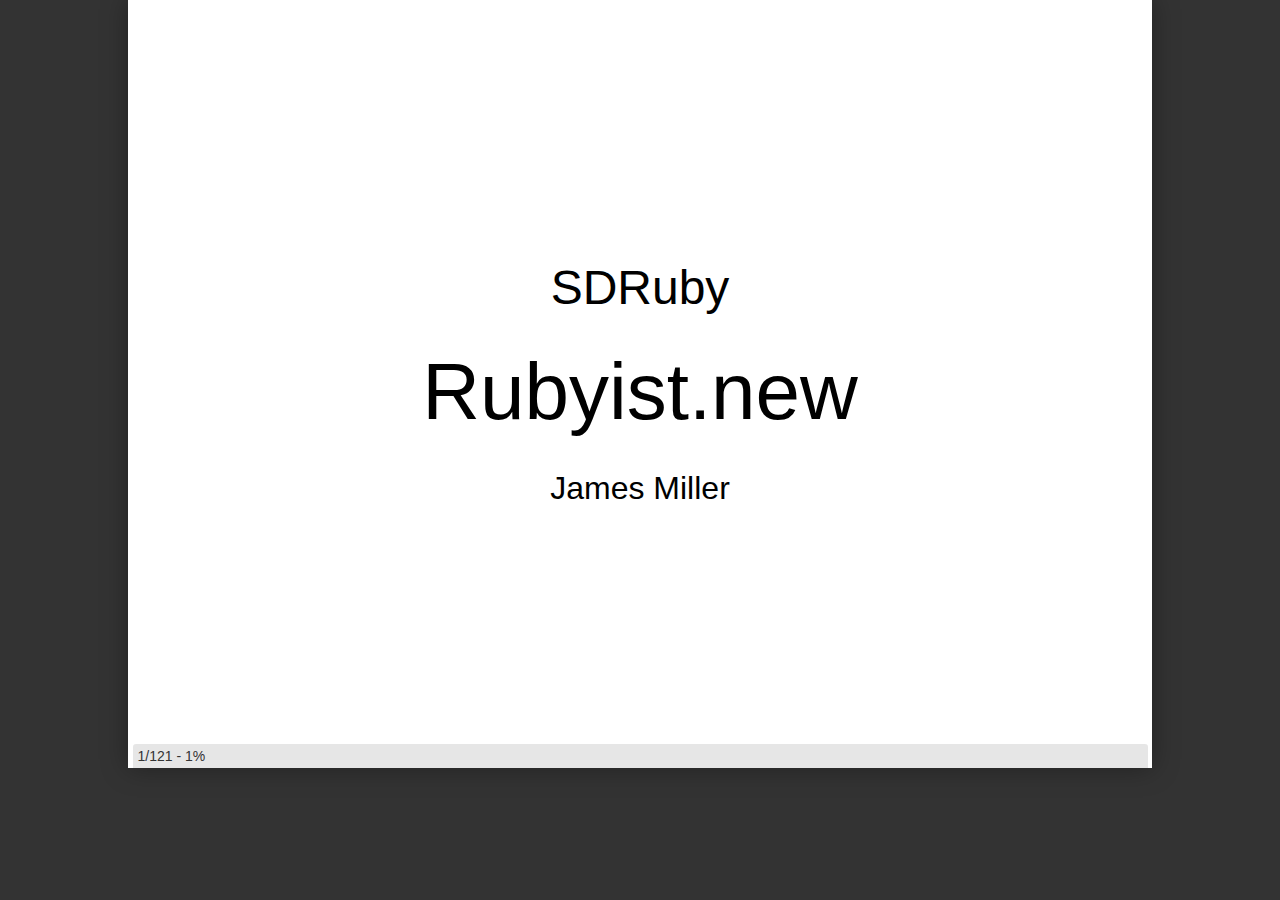
==== commit 1d264a2b: "static presentation" ====
--- a/index.html
+++ b/index.html
@@ -1190,6 +1190,63 @@
 <h1>Exercise</h1>
 
 <h3>https://gist.github.com/1026177</h3></div>
+</div><div class="slide" data-transition="none"><div class="content" ref="week5/slides/1">
+<h2>SDRuby</h2>
+
+<h1>Rubyist.new</h1>
+
+<h3>James Miller</h3></div>
+</div><div class="slide" data-transition="none"><div class="content" ref="week5/slides/2">
+<h1>Week 5</h1></div>
+</div><div class="slide" data-transition="none"><div class="content smbullets" ref="week5/slides/3">
+<h1>Today</h1>
+
+<ul>
+<li>Metaprogramming</li>
+<li>Mix-In Conventions</li>
+<li>Digging into Rails</li>
+</ul>
+</div>
+</div><div class="slide" data-transition="none"><div class="content" ref="week5/slides/4">
+<h1>Metaprogramming</h1>
+
+<h3>Code that writes code</h3></div>
+</div><div class="slide" data-transition="none"><div class="content" ref="week5/slides/5">
+<h1>Metaprogramming</h1>
+
+<pre class="sh_ruby"><code>%w(dev stage prod).each do |env|
+  define_method "test_#{env}" do |reset_db|
+    if reset_db &amp;&amp; env != "prod"
+      puts "Resetting db project_#{env}"
+    end
+  end
+end</code></pre></div>
+</div><div class="slide" data-transition="none"><div class="content" ref="week5/slides/6">
+<h1>Metaprogramming</h1>
+
+<pre class="sh_ruby"><code>def test_dev(reset_db)
+  if reset_db &amp;&amp; env != "prod"
+    puts "Resetting db project_dev"
+  end
+end
+
+def test_stage(reset_db)
+  # ...
+end
+
+def test_prod(reset_db)
+  # ...
+end</code></pre></div>
+</div><div class="slide" data-transition="none"><div class="content" ref="week5/slides/7">
+<h1>Metaprogramming</h1>
+
+<pre class="sh_ruby"><code>"James Miller".send(:length)
+# =&gt; 12
+
+"James-Miller".send(:split, "-")
+# =&gt; ["James", "Miller"]</code></pre></div>
+</div><div class="slide" data-transition="none"><div class="content" ref="week5/slides/8">
+<h1>Metaprogramming</h1></div>
 </div></div>
 
 </body>
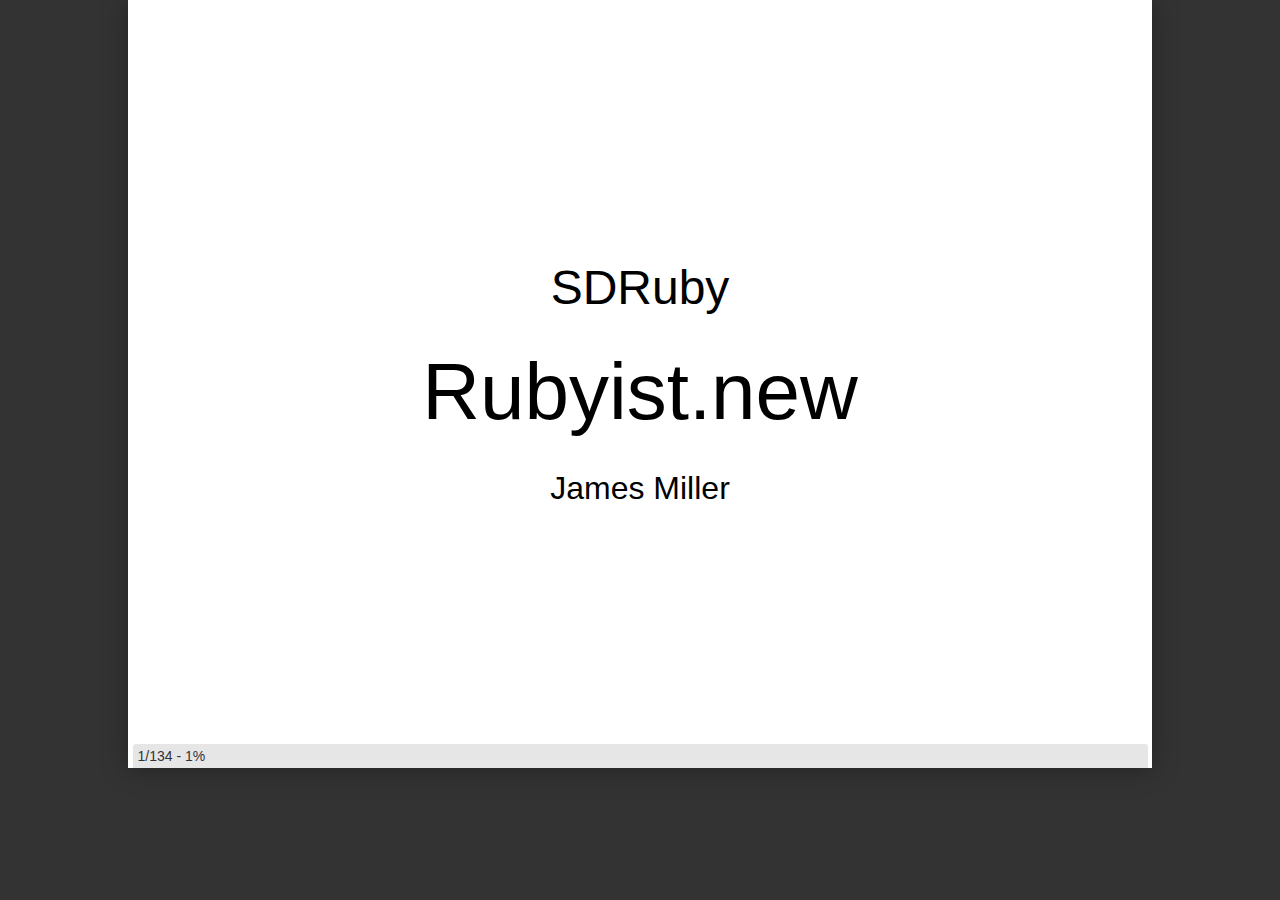
==== commit 0279d93b: "static presentation" ====
--- a/index.html
+++ b/index.html
@@ -1214,10 +1214,12 @@
 </div><div class="slide" data-transition="none"><div class="content" ref="week5/slides/5">
 <h1>Metaprogramming</h1>
 
-<pre class="sh_ruby"><code>%w(dev stage prod).each do |env|
-  define_method "test_#{env}" do |reset_db|
-    if reset_db &amp;&amp; env != "prod"
-      puts "Resetting db project_#{env}"
+<pre class="sh_ruby"><code>class Foo
+  %w(dev stage prod).each do |env|
+    define_method "test_#{env}" do |reset_db|
+      if reset_db &amp;&amp; env != "prod"
+        puts "Resetting db project_#{env}"
+      end
     end
   end
 end</code></pre></div>
@@ -1246,7 +1248,130 @@
 "James-Miller".send(:split, "-")
 # =&gt; ["James", "Miller"]</code></pre></div>
 </div><div class="slide" data-transition="none"><div class="content" ref="week5/slides/8">
+<h1>Metaprogramming</h1>
+
+<pre class="sh_ruby"><code>%w(length split reverse).each do |meth|
+  "James Miller".send(meth)
+end
+
+# 12
+# ["James", "Miller"]
+# "relliM semaJ"</code></pre></div>
+</div><div class="slide" data-transition="none"><div class="content" ref="week5/slides/9">
 <h1>Metaprogramming</h1></div>
+</div><div class="slide" data-transition="none"><div class="content" ref="week5/slides/10">
+<h1>Mix-In Conventions</h1></div>
+</div><div class="slide" data-transition="none"><div class="content" ref="week5/slides/11">
+<h1>Mix-In Conventions</h1>
+
+<pre class="sh_ruby"><code>module M
+  def self.included(base)
+    base.extend ClassMethods
+    base.send :include, InstanceMethods
+    base.some_class_method
+  end
+
+  module ClassMethods
+    # ...
+  end
+
+  module InstanceMethods
+    # ...
+  end
+end</code></pre></div>
+</div><div class="slide" data-transition="none"><div class="content" ref="week5/slides/12">
+<h1>ActiveSupport::Concern</h1>
+
+<pre class="sh_ruby"><code>module M
+  extend ActiveSupport::Concern
+
+  included do
+    some_class_method
+  end
+
+  module ClassMethods
+    # ...
+  end
+
+  module InstanceMethods
+    # ...
+  end
+end</code></pre></div>
+</div><div class="slide" data-transition="none"><div class="content" ref="week5/slides/13">
+<h1>Ruby on Rails</h1></div>
+</div><div class="slide" data-transition="none"><div class="content smbullets" ref="week5/slides/14">
+<h1>ActiveSupport</h1>
+
+<ul>
+<li>Useful utility classes and standard library extensions</li>
+<li>Designed for Rails, but moved out into separate lib to so it can be included in Ruby projects</li>
+</ul>
+</div>
+</div><div class="slide" data-transition="none"><div class="content" ref="week5/slides/15">
+<h1>ActiveSupport</h1>
+
+<pre class="sh_ruby"><code>class Object
+  def blank?
+    respond_to?(:empty?) ? empty? : !self
+  end
+
+  def present?
+    !blank?
+  end
+
+  def presence
+    self if present?
+  end
+end</code></pre></div>
+</div><div class="slide" data-transition="none"><div class="content smbullets" ref="week5/slides/16">
+<h1>ActiveModel</h1>
+
+<ul>
+<li>Allow for other Rails helpers to interact with non-ActiveRecord models</li>
+<li>Helps building custom ORMs</li>
+</ul>
+</div>
+</div><div class="slide" data-transition="none"><div class="content smbullets" ref="week5/slides/17">
+<h1>ActiveRecord</h1>
+
+<ul>
+<li>Connects classes to relational database tables  for a zero-configuration persistence layer</li>
+<li>Provides a base class that, when subclassed, sets up a mapping between the new class and an existing table in the database (models)</li>
+</ul>
+</div>
+</div><div class="slide" data-transition="none"><div class="content" ref="week5/slides/18">
+<h1>ActiveRecord</h1>
+
+<pre class="sh_ruby"><code>class Product &lt; ActiveRecord::Base
+end</code></pre></div>
+</div><div class="slide" data-transition="none"><div class="content smbullets" ref="week5/slides/19">
+<h1>ActionController</h1>
+
+<ul>
+<li>Provides a base controller class that can be subclassed to implement filters and actions to handle requests</li>
+<li>The result of an action is typically content generated from views</li>
+</ul>
+</div>
+</div><div class="slide" data-transition="none"><div class="content" ref="week5/slides/20">
+<h1>ActionController</h1>
+
+<pre class="sh_ruby"><code>class ProductsController &lt; ActionController::Base
+  before_filter :find_product
+
+  def index
+  end
+
+  def show
+  end
+
+  private
+
+  def find_product
+    @product = Product.find(params[:id])
+  end
+end</code></pre></div>
+</div><div class="slide" data-transition="none"><div class="content" ref="week5/slides/21">
+<h1>Questions?</h1></div>
 </div></div>
 
 </body>
